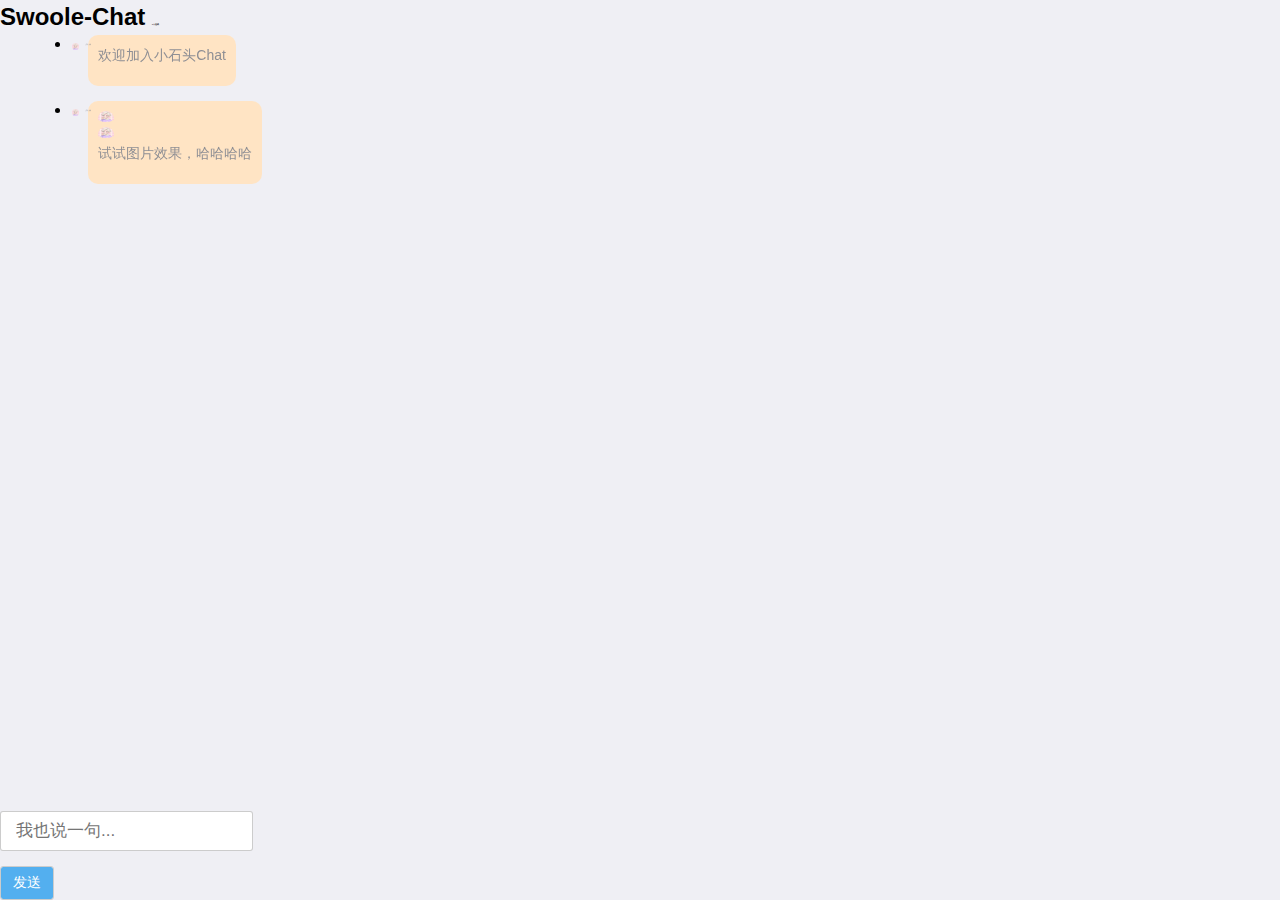
==== Im.html @ 4967c1af "更改样式wq" ====
<!doctype html>
<html>
<head>
   <meta charset="UTF-8">
   <title>小石头SWoole-Chat</title>
    <meta name="viewport" content="width=device-width, minimum-scale=1.0, maximum-scale=1.0, initial-scale=1.0, user-scalable=no">
    <link rel="stylesheet" href="http://i.gtimg.cn/vipstyle/frozenui/2.0.0/css/frozen.css">
    <link rel="stylesheet" type="text/css" href="static/css/mui.min.css"/>
    <link rel="stylesheet" href="static/css/style.css">
    <script  src="static/js/jquery-2.1.4.min.js"></script>
    <script  src="static/js/mui.min.js"></script>
    <script  src="static/js/layer/layer.js"></script>
</head>

<body>
<div id="header">
    <section class="ui-panel ui-panel-center-multi ui-border-tb">

        <h3 class="ui-arrowlink">
            <span>Swoole-Chat</span>
            <span class="ui-panel-subtitle" style="font-size: 0.1rem"><span class="item-conn">0</span> 人在线</span>
        </h3>
    </section>
</div>
<div id="main"  style="height:86%;width: 100%;">
    <ul class="ui-content" style="width: 95%;margin: 0 auto">

        <li class="item Demo">
            <img class="item-toux" src="static/img/portrait.jpg">
            <p class="item-name">小石头</p>
            <div class="item-content">
                <p class="text">欢迎加入小石头Chat</p>
            </div>
        </li>

        <li class="item">
            <img class="item-toux" src="static/img/portrait.jpg">
            <p class="item-name">小石头</p>
            <div class="item-content">
                <img src="static/img/portrait.jpg" alt="">
                <img src="static/img/portrait.jpg" alt="">
                <p class="text">试试图片效果，哈哈哈哈</p>
            </div>
        </li>
    </ul>
</div>

<div id="footer" >
    <section class="ui-input-wrap ui-border-t">
        <div class="ui-input ui-border-radius">
            <input type="text" class="item-text-content" name="" value="" placeholder="我也说一句...">
        </div>
        <button class="ui-btn" style="background-color: rgba(24, 151, 237, 0.7294117647058823);color: #fff;">发送</button>
    </section>
</div>

    <script>
        $('.ui-content').scrollTop( $("#main").height());
        var x = 100;
        var y = 1;
        var rand = parseInt(Math.random() * (x - y + 1) + y);
        var name = '路人'+rand;
        var MyTime = new Date();
        var My = Date.parse(MyTime);
        var ws = new WebSocket("ws://106.12.139.157:9090");
        ws.onopen = function(event){
            SendMessg(name, "大家好，我是"+name,My);
            $('.ui-btn').on('click',function () {
                //var name = '路人';
                const msgs = $('.item-text-content').val();
                if(msgs == ''){
                    layer.msg('请输入内容哦~');
                }
                $('.item-text-content').val('');
                SendMessg(name, msgs,My);
            })
        };


        ws.onmessage= function(event){
            const objs = AsJson(event.data);
            $('.item-conn').text(objs['conns']);
            //const msg = '{"name":"546","msg":"456"}';
            const item_msg = AsJson(objs['msg']);
            ItemLog(item_msg.name,item_msg.msg,item_msg.MyFd);
        }

        ws.onclose = function(event){

            console.log("连接已关闭");
        };



        function AsJson(data){

            var str = JSON.parse(data);
            return str;

        }
        function SendMessg(name,msg,My) {
            ws.send('{"name":"'+name+'","msg":"'+msg+'","MyFd":"'+My+'"}');
        }
        function ItemLog(name,msg,Isme)
        {
            var cname = '';
            if(Isme == My){
                cname = ' me';
            }else{
                cname = 'item'
            }
            //console.log(Isme,My);
            const tags = `<li class="${cname}">
                            <img class="item-toux" src="static/img/portrait.jpg">
                            <p class="item-name">${name}</p>
                            <div class="item-content">
                                <p class="text">${msg}</p>
                            </div>
                          </li>`;
            $('.ui-content').append(tags)


        }
    </script>
</body>

</html>
---- static/css/style.css ----
@media (max-width: 768px) {
    .ui-panel-center-multi h2, .ui-panel-center-multi>h3 {
        height: auto;
        font-size: 0.14rem;
        padding:5px 0;
    }
}
#main {
    display:flex;
    position: fixed;
    #overflow-y:auto;
}
.ui-content{
    height: 100%;
    overflow-y: auto;
}
.item{
    /*width:80%;*/
    margin-bottom: 14px;

}
.item img.item-toux{
    width: 0.45rem;
    height: 0.45rem;
    border-radius: 50px;
}
.item .item-name{
    display: inline-block;
    position: relative;
    top: -0.3rem;
    left: 0.06rem;
    font-size: 0.13rem;
}
.item-content{

    vertical-align:text-top;
    display: inline-grid;
    background: bisque;
    margin-left: -0.4rem;
    padding: 10px;
    border-radius: 10px;
    font-size: 0.12rem;
    max-width: 74%;

}
.item-content img{
    border-radius: 10px;
    width: 1rem;
    height: 1rem;
    padding-bottom: 5px;
}
.item-content .text{
    width: 100%;
    word-wrap: break-word;
    word-break: break-all;
    overflow: hidden;

}
#footer {
    position: absolute;
    bottom: 0px;
    width: 100%;

}

.me{
    text-align: right;
    margin-bottom: 14px;

}
.me .item-toux{
    float: right;
    width: 0.45rem;
    height: 0.45rem;
    border-radius: 50px;
}
.me .item-name{
    /*margin-top: 32px;
    display: inline-block;*/
    margin-right: 55px;
    font-size: 12px
}
.me .item-content{
    margin-right: 10px;
}
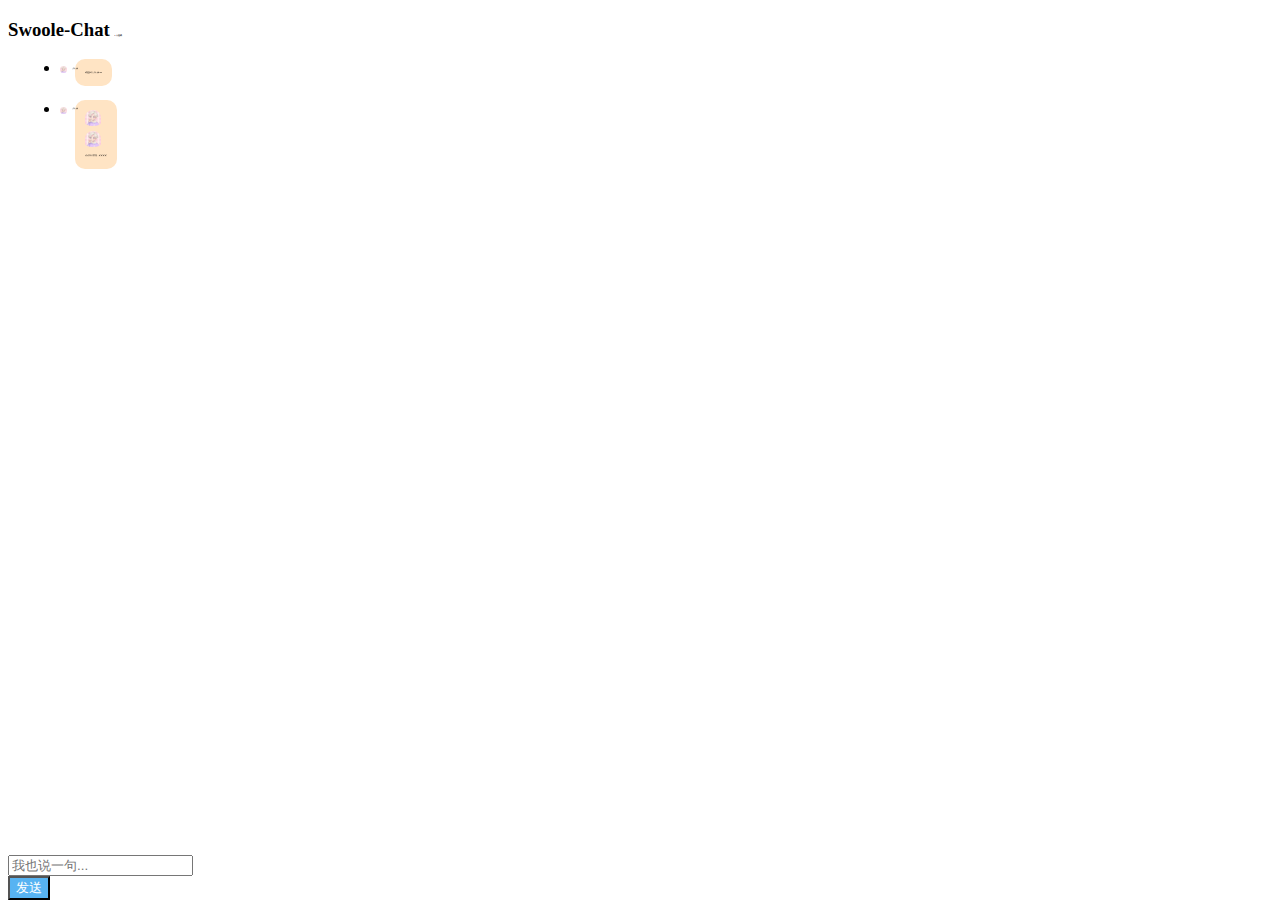
==== commit 2952cdbc: "qq" ====
--- a/Im.html
+++ b/Im.html
@@ -5,10 +5,8 @@
    <title>小石头SWoole-Chat</title>
     <meta name="viewport" content="width=device-width, minimum-scale=1.0, maximum-scale=1.0, initial-scale=1.0, user-scalable=no">
     <link rel="stylesheet" href="http://i.gtimg.cn/vipstyle/frozenui/2.0.0/css/frozen.css">
-    <link rel="stylesheet" type="text/css" href="static/css/mui.min.css"/>
     <link rel="stylesheet" href="static/css/style.css">
     <script  src="static/js/jquery-2.1.4.min.js"></script>
-    <script  src="static/js/mui.min.js"></script>
     <script  src="static/js/layer/layer.js"></script>
 </head>
 
@@ -55,7 +53,7 @@
 </div>
 
     <script>
-        $('.ui-content').scrollTop( $("#main").height());
+
         var x = 100;
         var y = 1;
         var rand = parseInt(Math.random() * (x - y + 1) + y);
@@ -118,8 +116,7 @@
                             </div>
                           </li>`;
             $('.ui-content').append(tags)
-
-
+            $('.ui-content').scrollTop( $("#main").height());
         }
     </script>
 </body>
